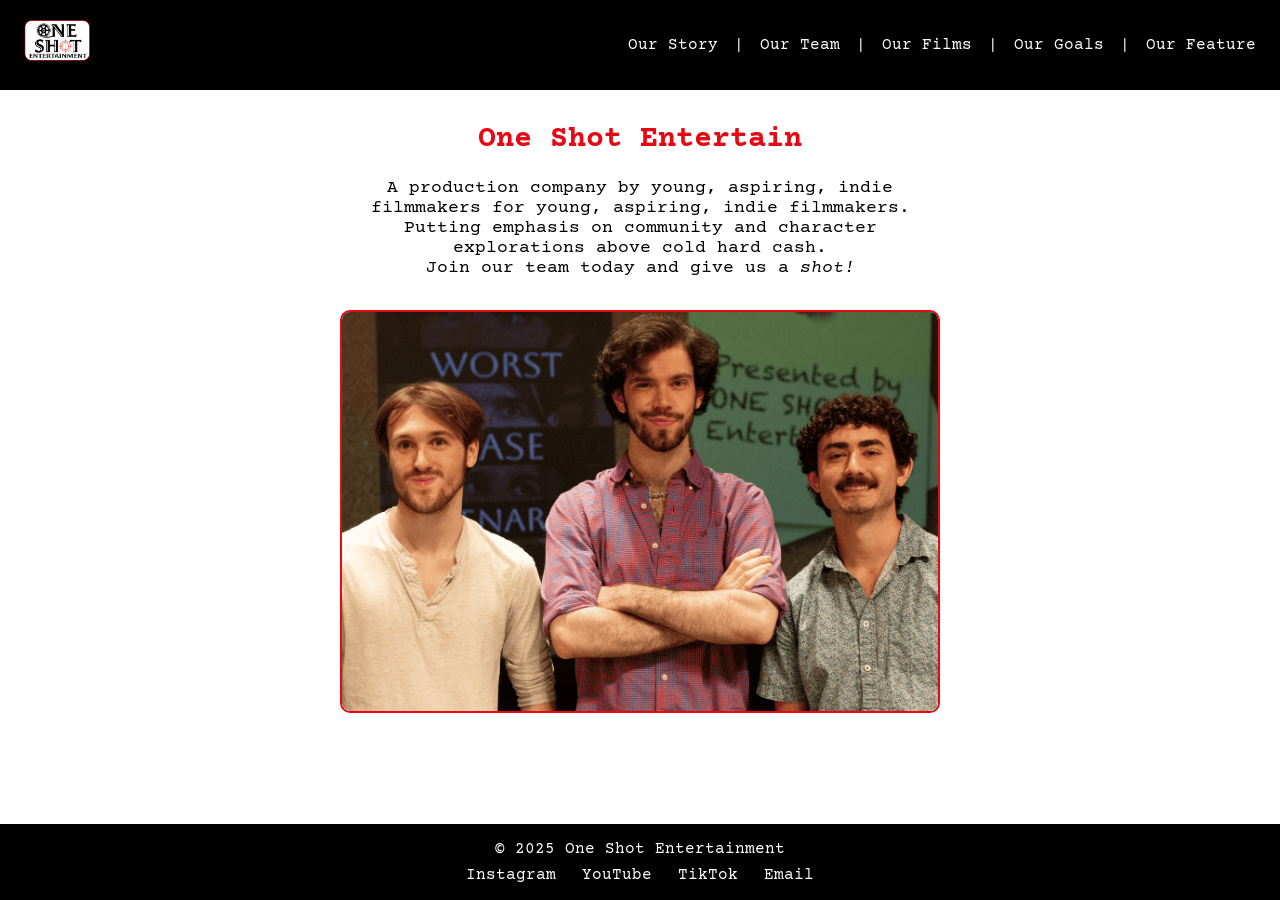
==== index.html @ eeea7a4c "push" ====
<!DOCTYPE html>
<html lang="en" xmlns="http://www.w3.org/1999/html">
<head>
    <meta charset="UTF-8" />
    <meta name="viewport" content="width=device-width, initial-scale=1.0" />
    <title>One Shot Entertainment</title>
    <link rel="stylesheet" href="styles.css" />
    <link rel="icon" href="One Shot Logo Formatted.png" />
    <link href="https://fonts.googleapis.com/css2?family=Inter:wght@400;700;800&display=swap" rel="stylesheet">
    <link href="https://fonts.googleapis.com/css2?family=Courier+Prime:wght@400;700&display=swap" rel="stylesheet">
</head>
<body>

<!-- Navbar -->
<header class="navbar">
    <div class="logo" onclick="location.href='index.html'">
        <img src="One Shot Logo Formatted.png" alt="One Shot Logo" class="logo-img">
    </div>

    <!-- Hamburger -->
    <button id="menu-toggle" class="menu-toggle">☰</button>
    <nav class="nav-links" id="nav-links">
        <a href="OurStory.html">Our Story</a> |
        <a href="OurTeam.html">Our Team</a> |
        <a href="OurFilms.html">Our Films</a> |
        <a href="OurGoals.html">Our Goals</a> |
        <a href="OurFeature.html">Our Feature</a>
    </nav>
</header>

<!-- Main Intro -->
<main class="intro">
    <h1 id="typing-title"></h1>
    <p class="intro-blurb">
        A production company by young, aspiring, indie filmmakers for young, aspiring, indie filmmakers. Putting emphasis on community and character explorations above cold hard cash. <br>Join our team today and give us a <em>shot!</em>
    </p>

    <div class="group-photo">
        <img src="Group Pic 1 ss.png" alt="Group Photo 1" />
    </div>
</main>

<!-- Footer -->
<footer class="footer">
    <p>© 2025 One Shot Entertainment</p>
    <div class="socials">
        <a href="https://www.instagram.com/one.shotentertainment/" target="_blank">Instagram</a>
        <a href="https://www.youtube.com/@oneshotentertainment00" target="_blank">YouTube</a>
        <a href="https://www.tiktok.com/@one.shotentertainment" target="_blank">TikTok</a>
        <a href="mailto:oneshotentertainment00@gmail.com">Email</a>
    </div>
</footer>

<script src="script.js"></script>
</body>
</html>
---- styles.css ----
/* Base Reset */
* {
    margin: 0;
    padding: 0;
    box-sizing: border-box;
}



body {
    font-family: 'Courier Prime', monospace;
    background-color: #ffffff;
    color: #000000;
    display: flex;
    flex-direction: column;
    min-height: 100vh;
}



/* Navbar */
.navbar {
    background-color: #000;
    color: #fff;
    display: flex;
    justify-content: space-between;
    align-items: center;
    padding: 1rem 1.5rem;
    position: sticky;
    top: 0;
    z-index: 1000;
}

.logo {
    font-size: 1.5rem;
    font-weight: bold;
    cursor: pointer;
    color: #e50914;
}

.menu-toggle {
    display: none;
    font-size: 1.8rem;
    background: none;
    border: none;
    color: #fff;
    cursor: pointer;
}

.nav-links {
    display: flex;
    gap: 1rem;
}

.nav-links a {
    color: #fff;
    text-decoration: none;
    font-weight: 500;
}

.nav-links a:hover {
    color: #e50914;
}

/* Responsive nav toggle */
.nav-links {
    display: flex;
    gap: 1rem;
    flex-wrap: wrap;
    justify-content: center;
}

/* Intro Section */
.intro {
    padding: 2rem 1.5rem;
    text-align: center;
}

.intro-blurb {
    font-size: 1.1rem;
    max-width: 600px;
    margin: 0 auto 2rem;
}

/* Group Photo */
.group-photo img {
    width: 100%;
    max-width: 600px;
    border-radius: 10px;
    margin: 1.5rem auto;
    display: block;
    border: 2px solid #e50914;
}

/* Video Wrapper */
.video-wrapper {
    max-width: 600px;
    margin: 0 auto 2rem;
    aspect-ratio: 16 / 9;
}

/* Footer */
.footer {
    background-color: #000;
    color: #fff;
    padding: 1rem 1.5rem;
    text-align: center;
    margin-top: auto;
}

.footer p {
    margin-bottom: 0.5rem;
}

.footer .socials a {
    color: #fff;
    text-decoration: none;
    margin: 0 0.5rem;
}

.footer .socials a:hover {
    color: #e50914;
}

.fade-in {
    opacity: 0;
    transform: translateY(20px);
    transition: opacity 2s ease-out, transform 2s ease-out;
}

.fade-in.visible {
    opacity: 2;
    transform: translateY(0);
}

.carousel-container {
    max-width: 600px;
    margin: 2rem auto;
    overflow: hidden;
    border-radius: 10px;
    border: 2px solid #e50914;
}

.carousel-track {
    display: flex;
    width: 300%;
    animation: slide 12s infinite ease-in-out;
}

.carousel-track img {
    width: 100%;
    flex: 0 0 100%;
    object-fit: cover;
}

/* Simple auto-slide keyframe */
@keyframes slide {
    0%, 20%   { transform: translateX(0); }
    33%, 53%  { transform: translateX(-100%); }
    66%, 86%  { transform: translateX(-200%); }
    100%      { transform: translateX(0); }
}

a, button {
    transition: all 0.3s ease;
}

.carousel-container,
.video-wrapper iframe {
    box-shadow: 0 8px 24px rgba(0, 0, 0, 0.2);
}

.typing-title span {
    display: inline-block;
    opacity: 0;
    transform: scale(0.5) rotate(-10deg) translateY(-20px);
    animation: popIn 0.3s forwards;
    color: #e50914;
    font-weight: 900;
}

@keyframes popIn {
    to {
        opacity: 1;
        transform: scale(1) rotate(0deg) translateY(0);
    }
}


#typing-title {
    font-size: 1.9rem;
    font-weight: 800;
    color: #e50914;
    margin-bottom: 1rem;
    min-height: 2.5rem;
    display: inline-block;
}


#typing-title .letter {
    display: inline-block;
    opacity: 0;
    transform: scale(0.5) rotate(-10deg) translateY(-20px);
    animation: bulletIn 0.3s forwards;
}

@keyframes bulletIn {
    to {
        opacity: 1;
        transform: scale(1) rotate(0deg) translateY(0);
    }
}

.red-heading {
    color: #e50914;
}

.logo-img {
    height: 50px; /* adjust as needed */
    cursor: pointer;
}

.films-wrapper {
    max-width: 1200px;
    margin: 0 auto;
    padding: 20px;
    justify-content: center;
}

.films-grid {
    display: flex;
    flex-wrap: wrap;
    justify-content: center;
    gap: 20px;
}

.film-hero img {
    max-width: 650px;  /* keeps posters at a consistent width */
    max-height: 950px; /* optional: prevents very tall images */
    width: 100%;       /* scales down responsively */
    height: auto;      /* keeps aspect ratio */
    border-radius: 8px;
    flex: 1 1 300px;
    object-fit: contain;
}

.film-card {
    cursor: pointer;
    transition: transform 0.3s;
}

.film-card:hover {
    transform: scale(1.03);
}

.film-card img {
    max-width: 100%;
    height: auto;
    border-radius: 8px;
    box-shadow: 0 4px 12px rgba(0, 0, 0, 0.15);
}

.play-button-link {
    display: inline-block;
    margin: 2px 0;
    transition: transform 0.2s ease;
}

.play-button-link:hover {
    transform: scale(1.1);
}

.play-button {
    height: 3px;
    width: auto;
    cursor: pointer;
}

/* Movie stills layout */
.film-stills {
    display: flex;
    gap: 16px;
    margin-top: 30px;
    flex-wrap: wrap;
    justify-content: center;
}

.film-stills img {
    max-height: 160px;
    width: auto;
    border-radius: 10px;
    box-shadow: 0 4px 10px rgba(0,0,0,0.3);
}

.play-text {
    font-weight: bold;
    color: white;
    text-decoration: none;
    font-size: 1.5rem;
    transition: color 0.2s ease;
}

.play-text:hover {
    color: red;
}

.word {
    white-space: nowrap;
}
.letter {
    display: inline-block;
    opacity: 0;
    animation: fadeIn 0.5s forwards;
}

@keyframes fadeIn {
    to {
        opacity: 1;
    }
}

@media (max-width: 600px) {

    #typing-title {
            font-size: 1.69rem;
        }

    .nav-links a {
        font-size: 0.76rem;
    }

    .logo {
        font-size: 0.97rem;
    }

    .menu-toggle {
        font-size: 1.5rem;
    }

    .menu-toggle {
        display: block;        /* Show the hamburger */
    }

    .nav-links {
        position: absolute;
        top: 70px;             /* just below navbar */
        right: 0;
        background: #000;
        width: 200px;
        flex-direction: column;
        align-items: flex-start;
        gap: 0;
        padding: 1rem;
        display: none;         /* hidden by default */
    }

    .nav-links.show {
        display: flex;         /* show when toggled */
    }

    .nav-links a {
        padding: 0.5rem 0;
        width: 100%;
    }
}

/* Base reset */
* { margin: 0; padding: 0; box-sizing: border-box; }

body {
    background: #fff;
    color: #000;
    display: flex;
    flex-direction: column;
    min-height: 100vh;
}

/* Navbar */
.navbar {
    background: #000;
    color: #fff;
    display: flex;
    justify-content: space-between;
    align-items: center;
    padding: 1rem 1.5rem;
    position: sticky;
    top: 0;
    z-index: 1000;
}

.logo-img { height: 50px; cursor: pointer; }
.menu-toggle {
    display: none;
    font-size: 1.8rem;
    background: none;
    border: none;
    color: #fff;
    cursor: pointer;
}

.nav-links {
    display: flex;
    gap: 1rem;
}

.nav-links a {
    color: #fff;
    text-decoration: none;
    font-weight: 500;
}
.nav-links a:hover { color: #e50914; }

/* --- Slide-down animation --- */
@media (max-width: 600px) {
    .menu-toggle { display: block; }
    .nav-links {
        position: absolute;
        top: 70px;
        right: 0;
        background: #000;
        width: 200px;
        flex-direction: column;
        align-items: flex-start;
        padding: 1rem;
        gap: 0;
        overflow: hidden;
        max-height: 0;
        opacity: 0;
        transition: max-height 0.4s ease, opacity 0.4s ease;
    }
    .nav-links.show {
        max-height: 500px;   /* enough to fit links */
        opacity: 1;
    }
    .nav-links a {
        padding: 0.5rem 0;
        width: 100%;
    }
}

/* Fade-in fix */
.fade-in { opacity: 0; transform: translateY(20px); transition: opacity 2s, transform 2s; }
.fade-in.visible { opacity: 1; transform: translateY(0); }
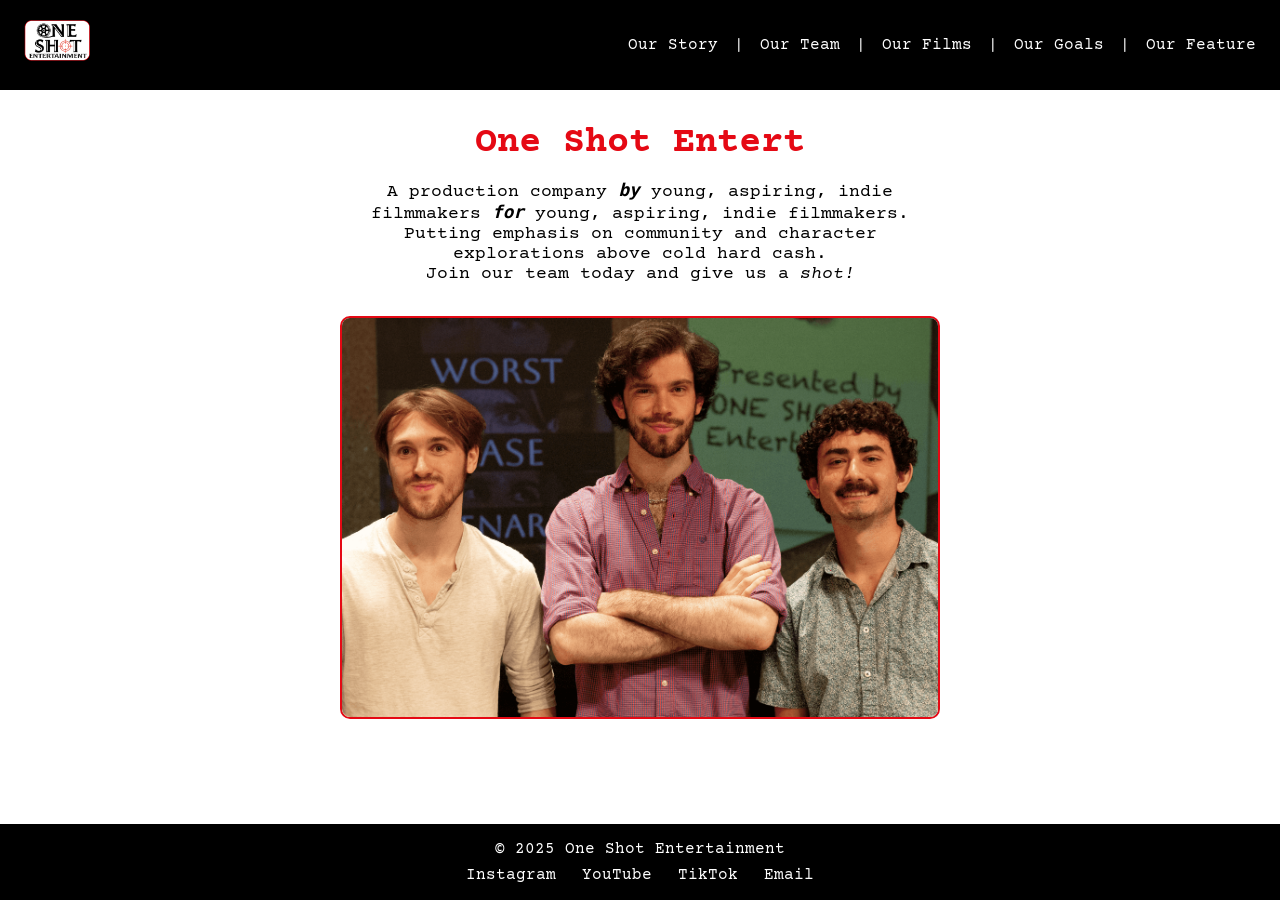
==== commit aecb2969: "site" ====
--- a/index.html
+++ b/index.html
@@ -32,7 +32,7 @@
 <main class="intro">
     <h1 id="typing-title"></h1>
     <p class="intro-blurb">
-        A production company by young, aspiring, indie filmmakers for young, aspiring, indie filmmakers. Putting emphasis on community and character explorations above cold hard cash. <br>Join our team today and give us a <em>shot!</em>
+        A production company <em><strong>by</strong></em> young, aspiring, indie filmmakers <em><strong>for</em></strong> young, aspiring, indie filmmakers. Putting emphasis on community and character explorations above cold hard cash. <br>Join our team today and give us a <em>shot!</em>
     </p>
 
     <div class="group-photo">
--- a/styles.css
+++ b/styles.css
@@ -20,6 +20,7 @@
 
 /* Navbar */
 .navbar {
+    font-family: 'Courier Prime', monospace;
     background-color: #000;
     color: #fff;
     display: flex;
@@ -188,7 +189,7 @@
 
 
 #typing-title {
-    font-size: 1.9rem;
+    font-size: 2.3rem;
     font-weight: 800;
     color: #e50914;
     margin-bottom: 1rem;
@@ -213,6 +214,14 @@
 
 .red-heading {
     color: #e50914;
+    font-size: 2.3rem;
+}
+
+h1.red-heading {
+    text-align: center;
+    color: #e50914;
+    font-size: 3rem;
+    margin-top: 2rem;
 }
 
 .logo-img {
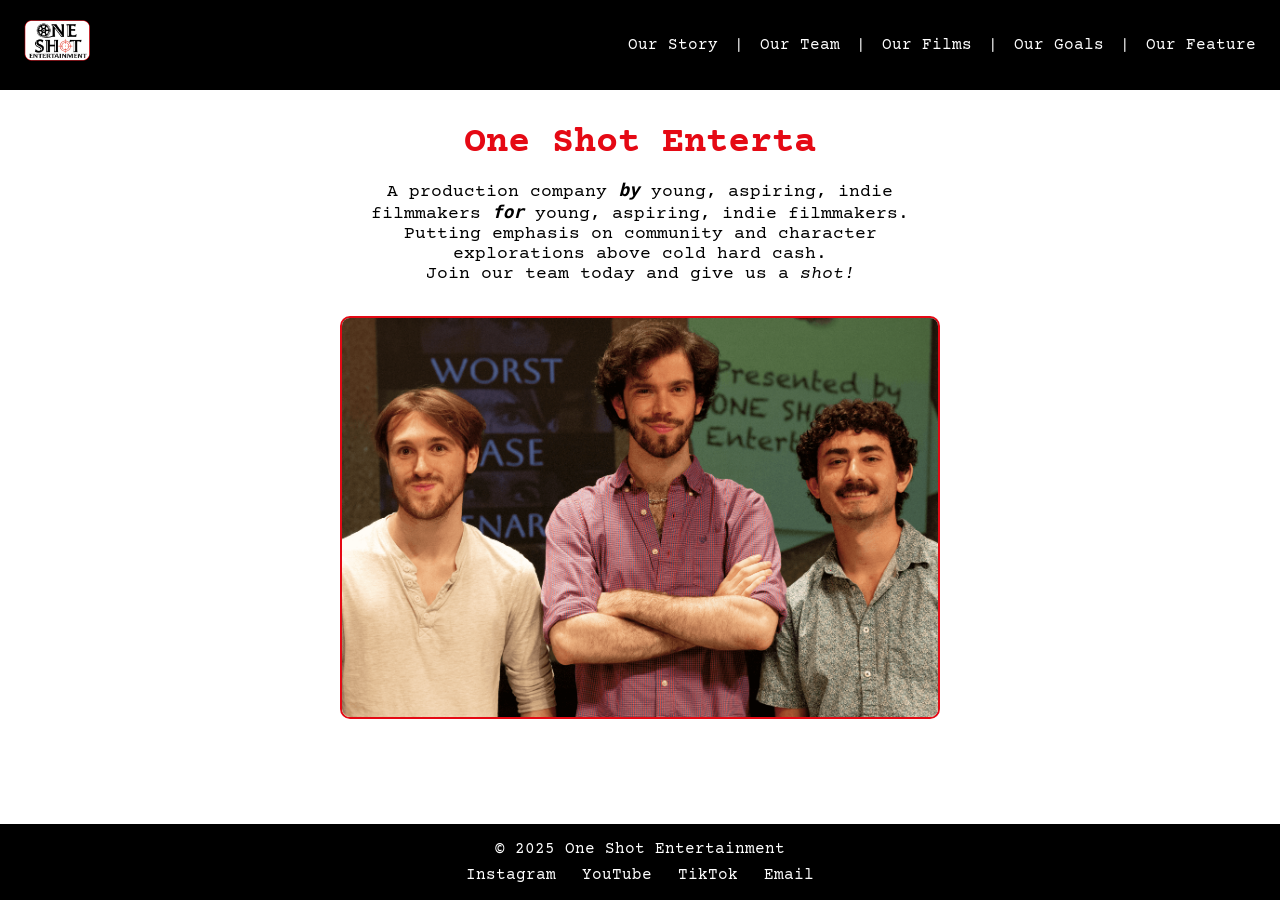
==== commit ddad76b2: "Update index.html" ====
--- a/index.html
+++ b/index.html
@@ -24,7 +24,7 @@
         <a href="OurTeam.html">Our Team</a> |
         <a href="OurFilms.html">Our Films</a> |
         <a href="OurGoals.html">Our Goals</a> |
-        <a href="OurFeature.html">Our Feature</a>
+        <a href="BodyCount.html">Our Feature</a>
     </nav>
 </header>
 
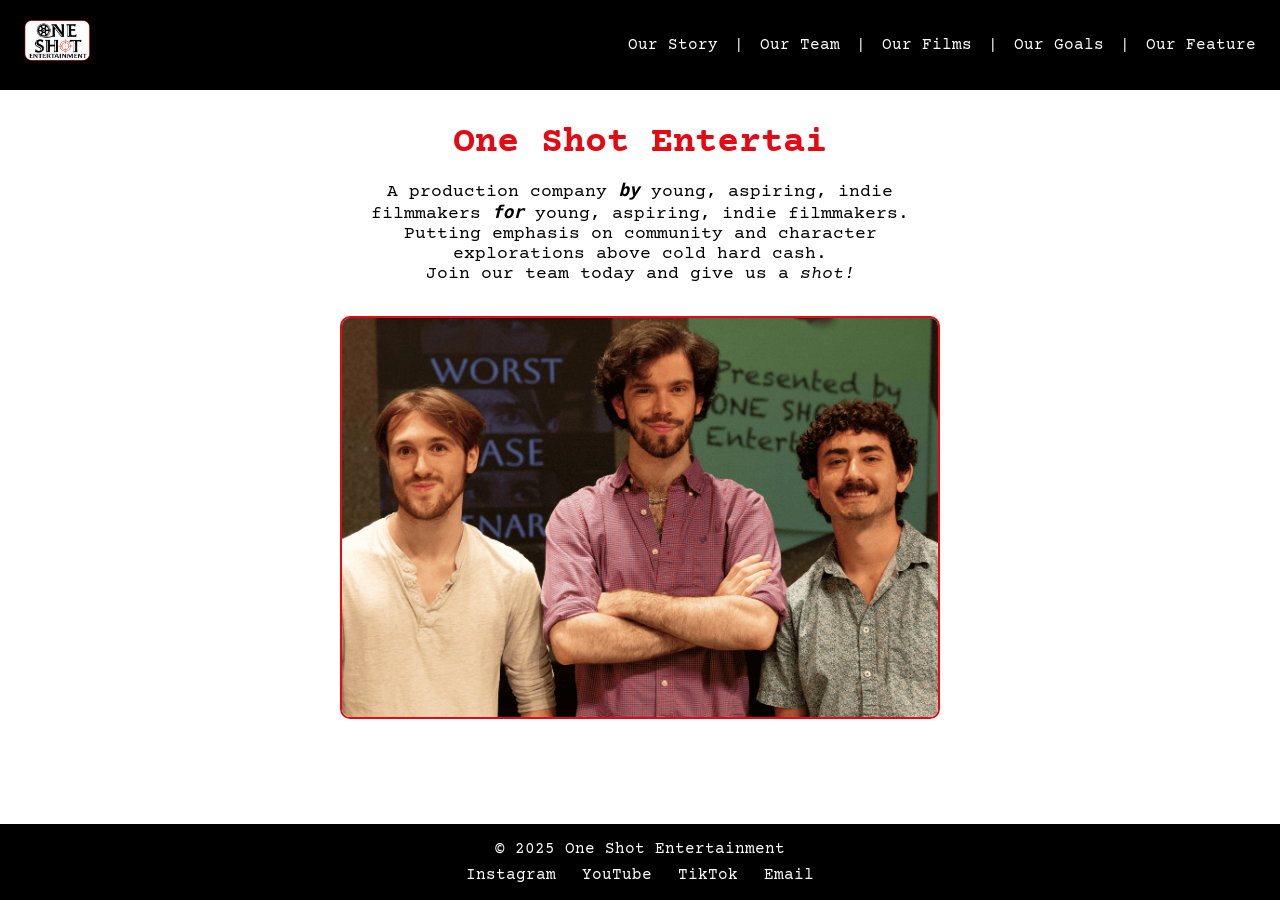
==== commit a948f428: "header" ====
--- a/index.html
+++ b/index.html
@@ -17,13 +17,15 @@
         <img src="One Shot Logo Formatted.png" alt="One Shot Logo" class="logo-img">
     </div>
 
-    <!-- Hamburger -->
+    <!-- Hamburger Button -->
     <button id="menu-toggle" class="menu-toggle">☰</button>
+
+    <!-- Navigation Links -->
     <nav class="nav-links" id="nav-links">
-        <a href="OurStory.html">Our Story</a> |
-        <a href="OurTeam.html">Our Team</a> |
-        <a href="OurFilms.html">Our Films</a> |
-        <a href="OurGoals.html">Our Goals</a> |
+        <a href="OurStory.html">Our Story</a> <span class="divider">|</span>
+        <a href="OurTeam.html">Our Team</a> <span class="divider">|</span>
+        <a href="OurFilms.html">Our Films</a> <span class="divider">|</span>
+        <a href="OurGoals.html">Our Goals</a> <span class="divider">|</span>
         <a href="BodyCount.html">Our Feature</a>
     </nav>
 </header>
--- a/styles.css
+++ b/styles.css
@@ -58,6 +58,7 @@
     text-decoration: none;
     font-weight: 500;
 }
+
 
 .nav-links a:hover {
     color: #e50914;
@@ -329,6 +330,10 @@
 }
 
 @media (max-width: 600px) {
+
+    .divider {
+        display: none;
+    }
 
     #typing-title {
             font-size: 1.69rem;
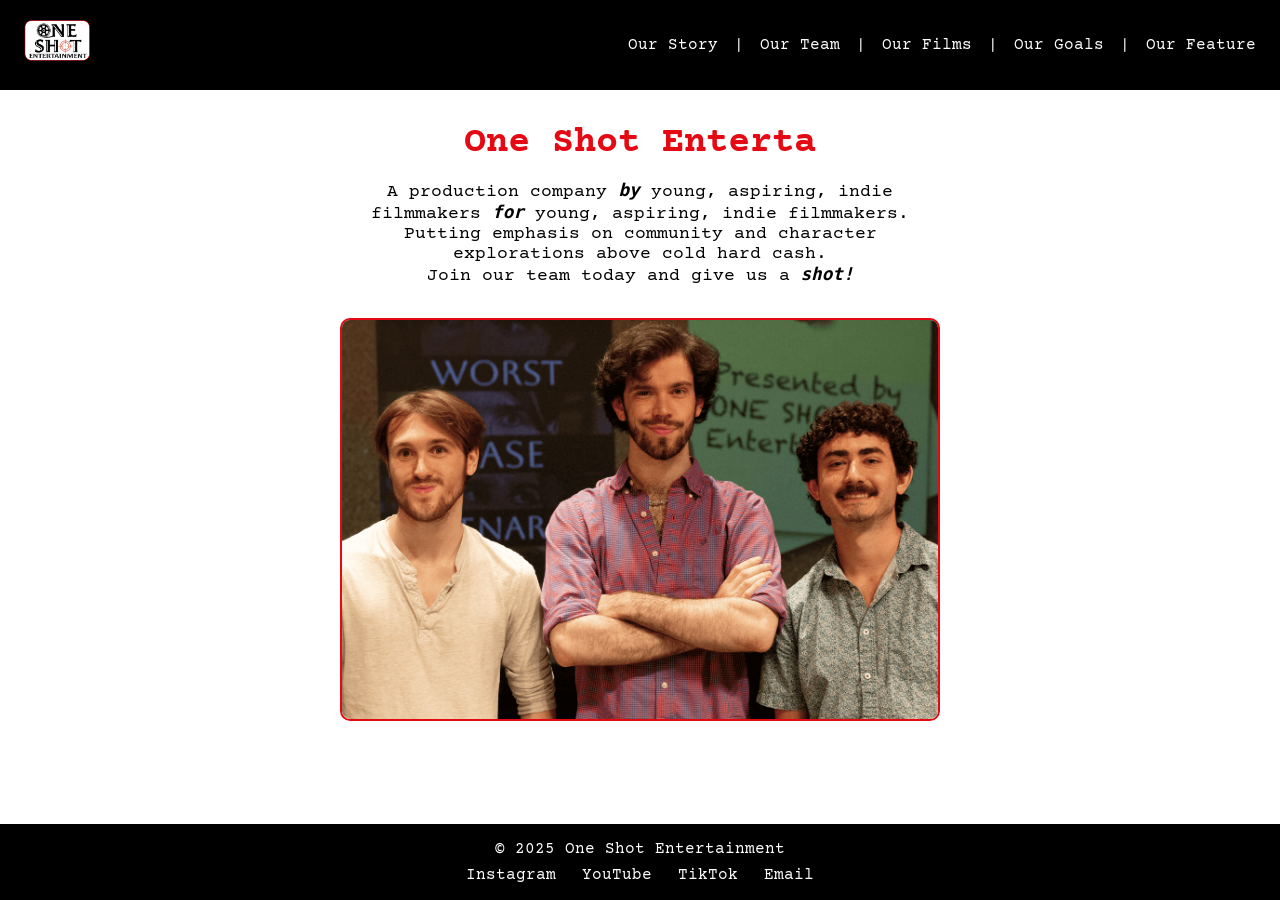
==== commit 4f87eef5: "Update index.html" ====
--- a/index.html
+++ b/index.html
@@ -34,7 +34,7 @@
 <main class="intro">
     <h1 id="typing-title"></h1>
     <p class="intro-blurb">
-        A production company <em><strong>by</strong></em> young, aspiring, indie filmmakers <em><strong>for</em></strong> young, aspiring, indie filmmakers. Putting emphasis on community and character explorations above cold hard cash. <br>Join our team today and give us a <em>shot!</em>
+        A production company <em><strong>by</strong></em> young, aspiring, indie filmmakers <em><strong>for</em></strong> young, aspiring, indie filmmakers. Putting emphasis on community and character explorations above cold hard cash. <br>Join our team today and give us a <strong><em>shot!</em></strong>
     </p>
 
     <div class="group-photo">
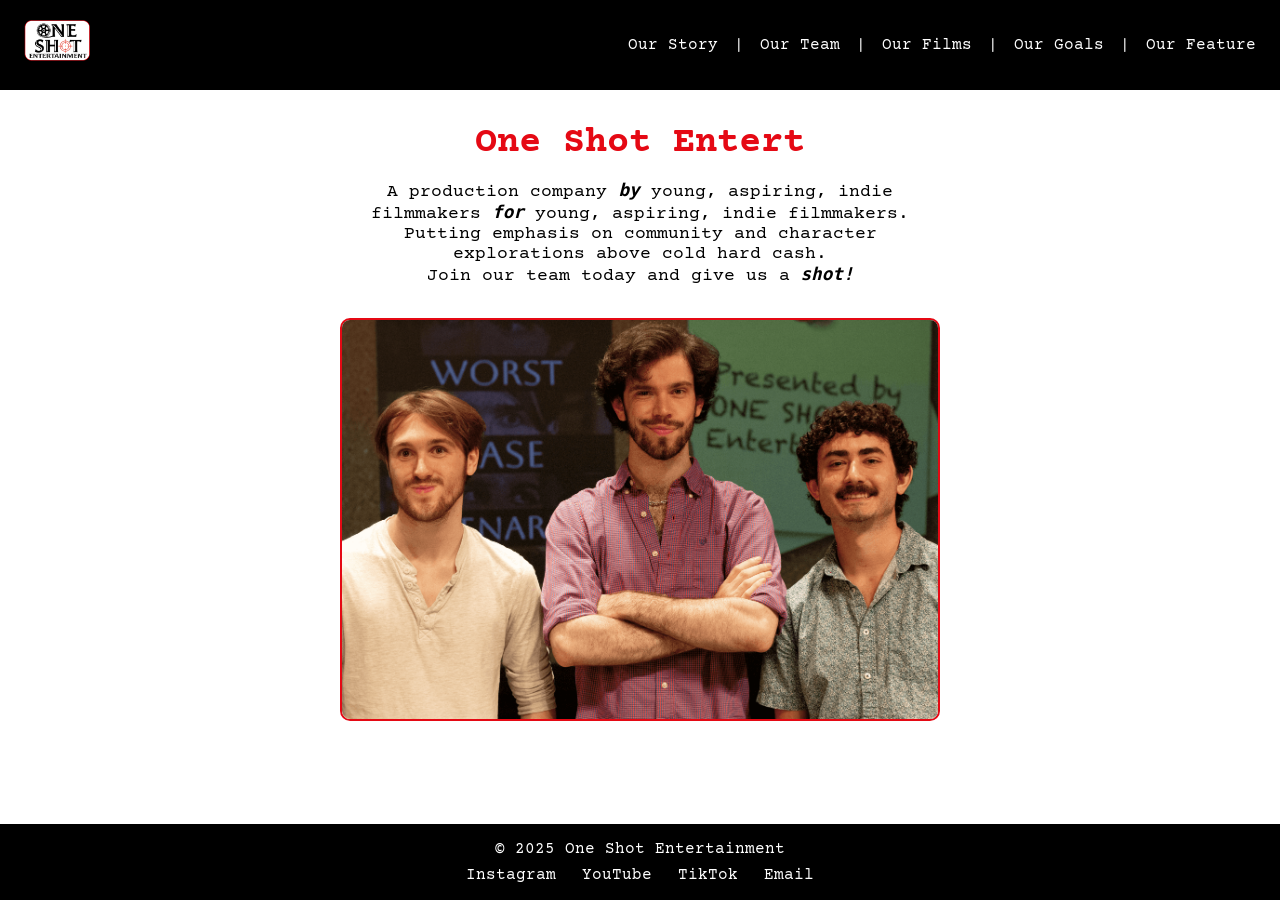
==== commit 1ef237c9: "nice" ====
--- a/index.html
+++ b/index.html
@@ -34,7 +34,7 @@
 <main class="intro">
     <h1 id="typing-title"></h1>
     <p class="intro-blurb">
-        A production company <em><strong>by</strong></em> young, aspiring, indie filmmakers <em><strong>for</em></strong> young, aspiring, indie filmmakers. Putting emphasis on community and character explorations above cold hard cash. <br>Join our team today and give us a <strong><em>shot!</em></strong>
+        A production company <em><strong>by</strong></em> young, aspiring, indie filmmakers <em><strong>for</strong></em> young, aspiring, indie filmmakers. Putting emphasis on community and character explorations above cold hard cash. <br>Join our team today and give us a <strong><em>shot!</em></strong>
     </p>
 
     <div class="group-photo">
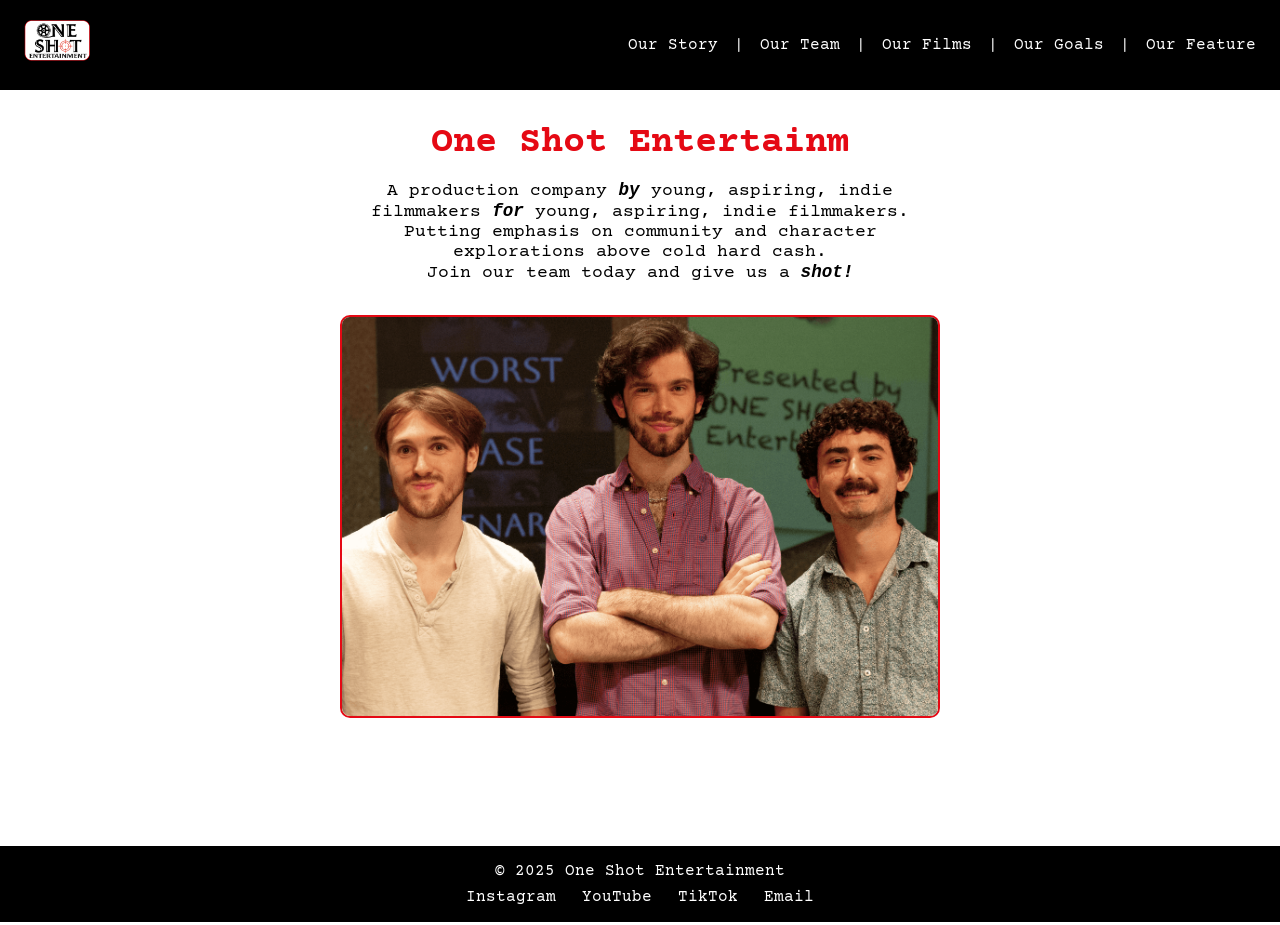
==== commit 7d8eaf88: "Update index.html" ====
--- a/index.html
+++ b/index.html
@@ -40,6 +40,7 @@
     <div class="group-photo">
         <img src="Group Pic 1 ss.png" alt="Group Photo 1" />
     </div>
+    <br><br><br><br>
 </main>
 
 <!-- Footer -->
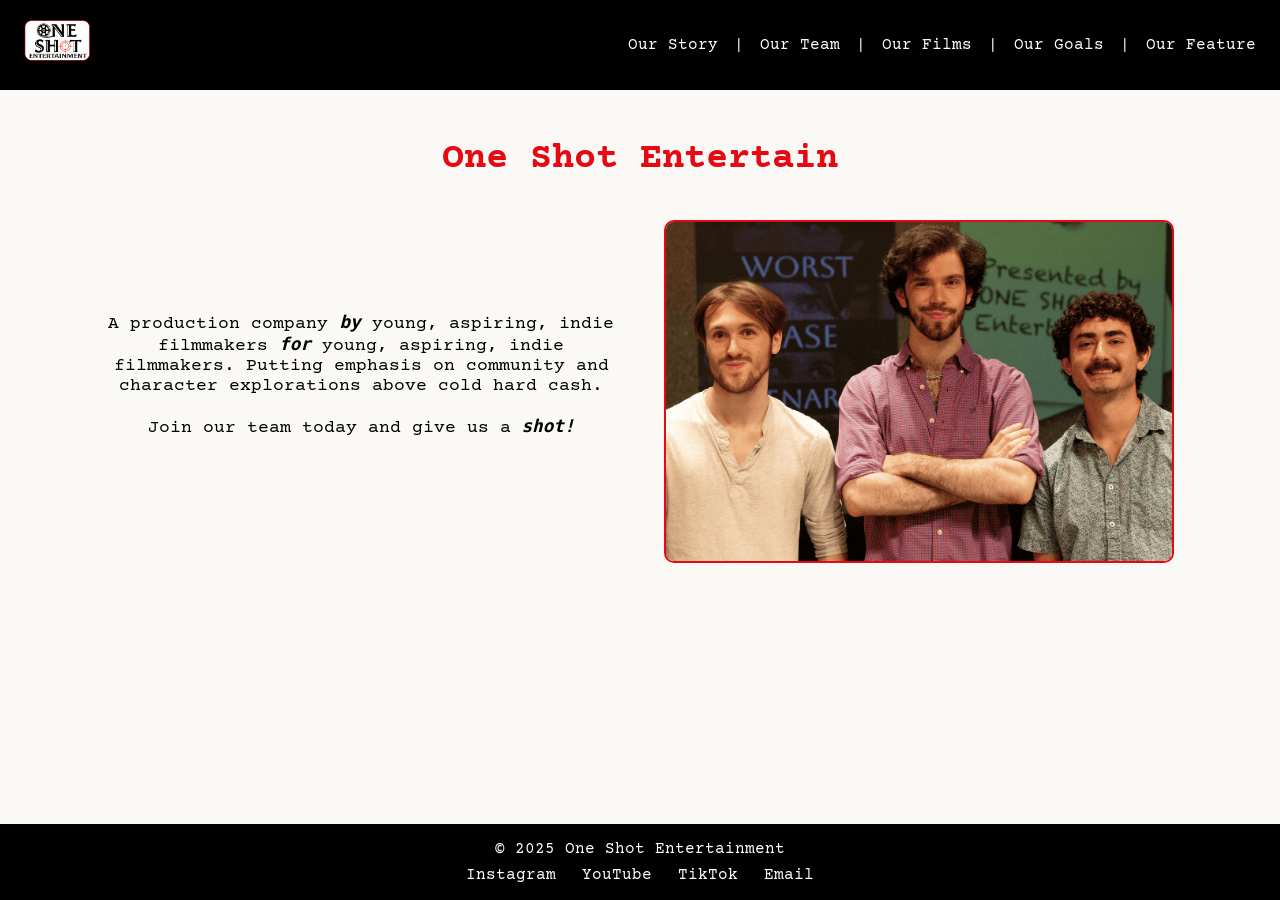
==== commit b9bab516: "final" ====
--- a/index.html
+++ b/index.html
@@ -4,10 +4,59 @@
     <meta charset="UTF-8" />
     <meta name="viewport" content="width=device-width, initial-scale=1.0" />
     <title>One Shot Entertainment</title>
+
     <link rel="stylesheet" href="styles.css" />
     <link rel="icon" href="One Shot Logo Formatted.png" />
     <link href="https://fonts.googleapis.com/css2?family=Inter:wght@400;700;800&display=swap" rel="stylesheet">
     <link href="https://fonts.googleapis.com/css2?family=Courier+Prime:wght@400;700&display=swap" rel="stylesheet">
+
+    <style>
+        body {
+            background: #faf9f6;
+            color: #000000;
+            margin: 0;
+        }
+
+        /* Intro layout */
+        .intro {
+            max-width: 1100px;
+            margin: 3rem auto;
+            padding: 0 1rem;
+        }
+
+        .intro-content {
+            display: flex;
+            align-items: center;
+            gap: 3rem;
+        }
+
+        .intro-text {
+            flex: 1;
+        }
+
+        .group-photo {
+            flex: 1;
+            text-align: right;
+        }
+
+        .group-photo img {
+            max-width: 100%;
+            height: auto;
+            border-radius: 10px;
+        }
+
+        /* Mobile stacking */
+        @media (max-width: 768px) {
+            .intro-content {
+                flex-direction: column;
+                text-align: center;
+            }
+
+            .group-photo {
+                text-align: center;
+            }
+        }
+    </style>
 </head>
 <body>
 
@@ -17,10 +66,8 @@
         <img src="One Shot Logo Formatted.png" alt="One Shot Logo" class="logo-img">
     </div>
 
-    <!-- Hamburger Button -->
     <button id="menu-toggle" class="menu-toggle">☰</button>
 
-    <!-- Navigation Links -->
     <nav class="nav-links" id="nav-links">
         <a href="OurStory.html">Our Story</a> <span class="divider">|</span>
         <a href="OurTeam.html">Our Team</a> <span class="divider">|</span>
@@ -33,14 +80,24 @@
 <!-- Main Intro -->
 <main class="intro">
     <h1 id="typing-title"></h1>
-    <p class="intro-blurb">
-        A production company <em><strong>by</strong></em> young, aspiring, indie filmmakers <em><strong>for</strong></em> young, aspiring, indie filmmakers. Putting emphasis on community and character explorations above cold hard cash. <br>Join our team today and give us a <strong><em>shot!</em></strong>
-    </p>
 
-    <div class="group-photo">
-        <img src="Group Pic 1 ss.png" alt="Group Photo 1" />
+    <div class="intro-content">
+        <!-- LEFT: Text -->
+        <div class="intro-text">
+            <p class="intro-blurb">
+                A production company <em><strong>by</strong></em> young, aspiring, indie filmmakers
+                <em><strong>for</strong></em> young, aspiring, indie filmmakers.
+                Putting emphasis on community and character explorations above cold hard cash.
+                <br><br>
+                Join our team today and give us a <strong><em>shot!</em></strong>
+            </p>
+        </div>
+
+        <!-- RIGHT: Image -->
+        <div class="group-photo">
+            <img src="Group Pic 1 ss.png" alt="Group Photo 1" />
+        </div>
     </div>
-    <br><br><br><br>
 </main>
 
 <!-- Footer -->
--- a/styles.css
+++ b/styles.css
@@ -452,6 +452,7 @@
     }
 }
 
+
 /* Fade-in fix */
 .fade-in { opacity: 0; transform: translateY(20px); transition: opacity 2s, transform 2s; }
 .fade-in.visible { opacity: 1; transform: translateY(0); }
